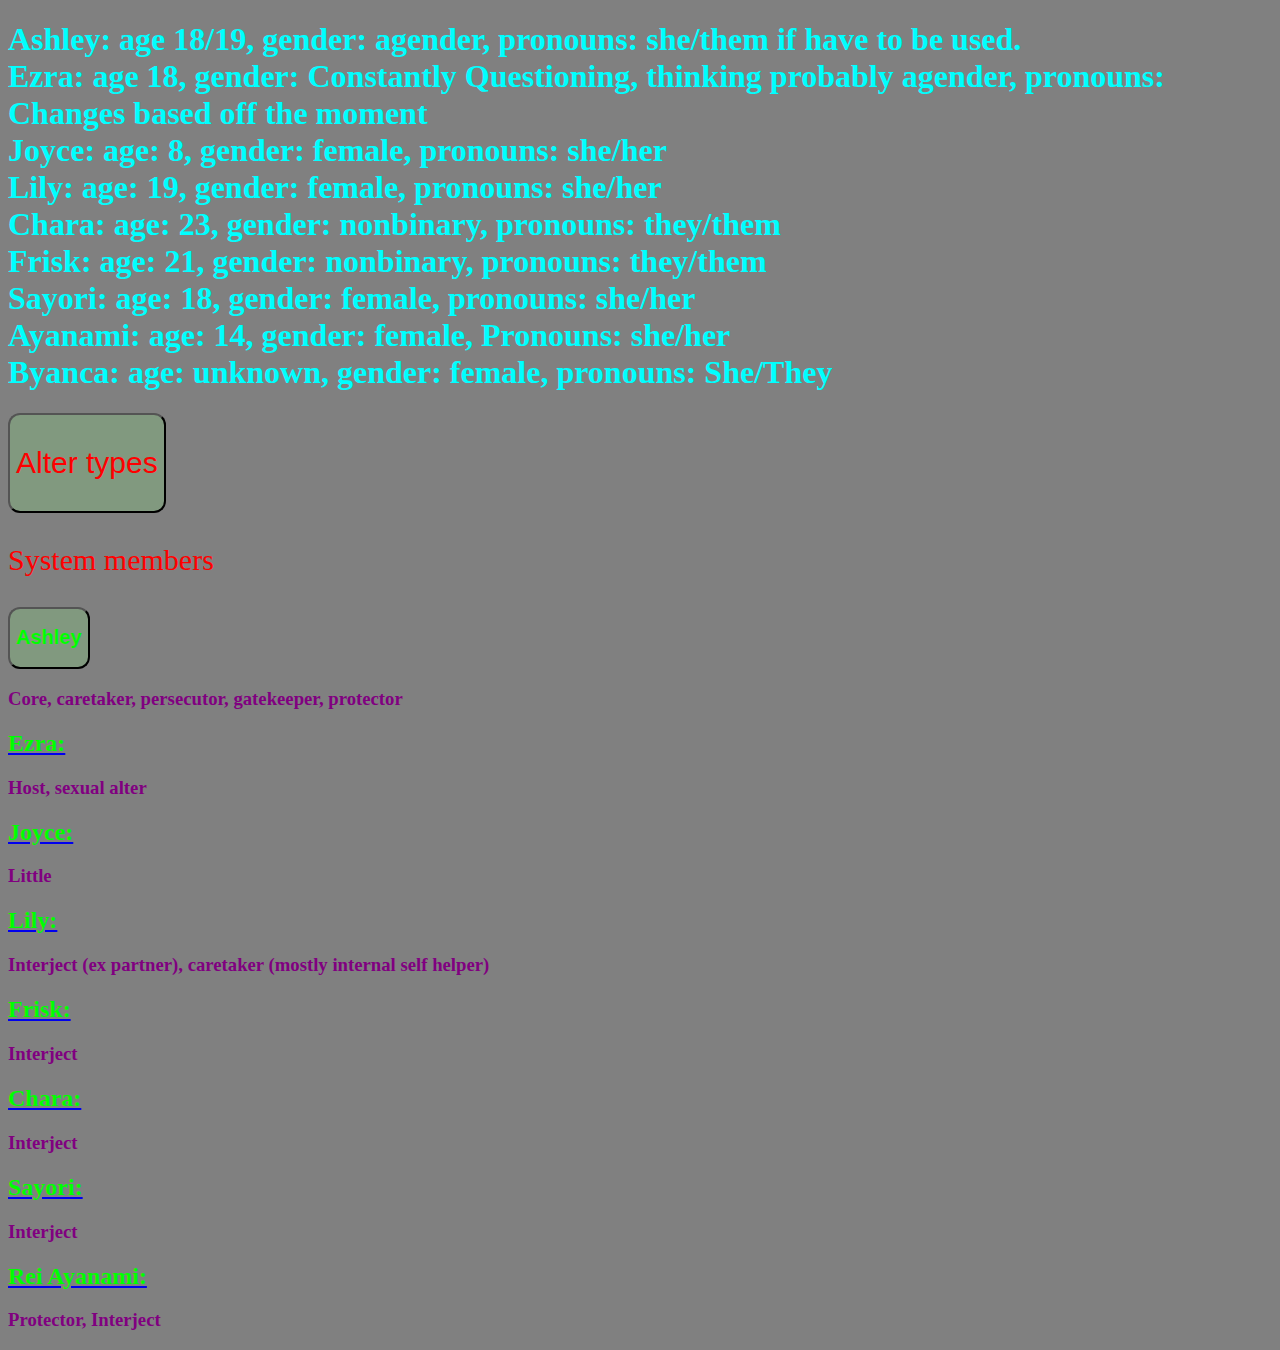
==== sysmembers.html @ 9c359b74 "Release" ====
<!DOCTYPE html>
<html>
<head>
<title>System Members </title>
<link rel="stylesheet" href="sysmembers.css">
</head>
<body>
<h1> Ashley: age 18/19,  gender: agender, pronouns: she/them if have to be used. <br>
Ezra: age 18, gender: Constantly Questioning, thinking probably agender, pronouns: Changes based off the moment<br>
Joyce: age: 8,  gender: female, pronouns: she/her<br>
Lily: age: 19, gender: female, pronouns: she/her<br>
Chara: age: 23, gender: nonbinary, pronouns: they/them<br>
Frisk: age: 21, gender: nonbinary, pronouns: they/them<br>
Sayori: age: 18, gender: female, pronouns: she/her<br>
Ayanami: age: 14, gender: female, Pronouns: she/her<br>
Byanca: age: unknown, gender: female, pronouns: She/They</h1>
<a href="Alter types/alter types.html">
	<button type="button"> <p> Alter types </p> </button> </a>
<p> System members </p>
<a href="ashley/Ashley.html">
	<button type="button"><h2>Ashley</h2></button> </a>
<h3>Core, caretaker, persecutor, gatekeeper, protector </h3>
<a href="ezra/ezra.html"> <h2> Ezra:</h2> </a>
<h3>Host, sexual alter </h3>
<a href="Joyce/Joyce.html"> <h2> Joyce:</h2> </a>
<h3>Little </h3>
<a href="Lily/Lily.html"><h2> Lily:</h2></a>
<h3> Interject (ex partner), caretaker (mostly internal self helper) </h2>
<a href="Frisk/Frisk.html"><h2> Frisk:</h2></a>
<h3>Interject</h3>
<a href="Chara/Chara.html"><h2>Chara:</h2></a>
<h3>Interject</h3>
<a href="Sayori/Sayori.html"><h2> Sayori:</h2></a> 
<h3>Interject </h3>
<a href="Ayanami/Rei Ayanami.html"><h2> Rei Ayanami:</h2></a>
<h3>Protector, Interject </h3>
</body>
</html>
---- sysmembers.css ----
body{
background-color: gray}
p{
color: red; font-size:30px}
h1{
color: cyan}
h2{
color: lime}
h3{
color: purple}
button{
    background-color: rgb(129, 153, 127);
    border-radius: 12px;
}
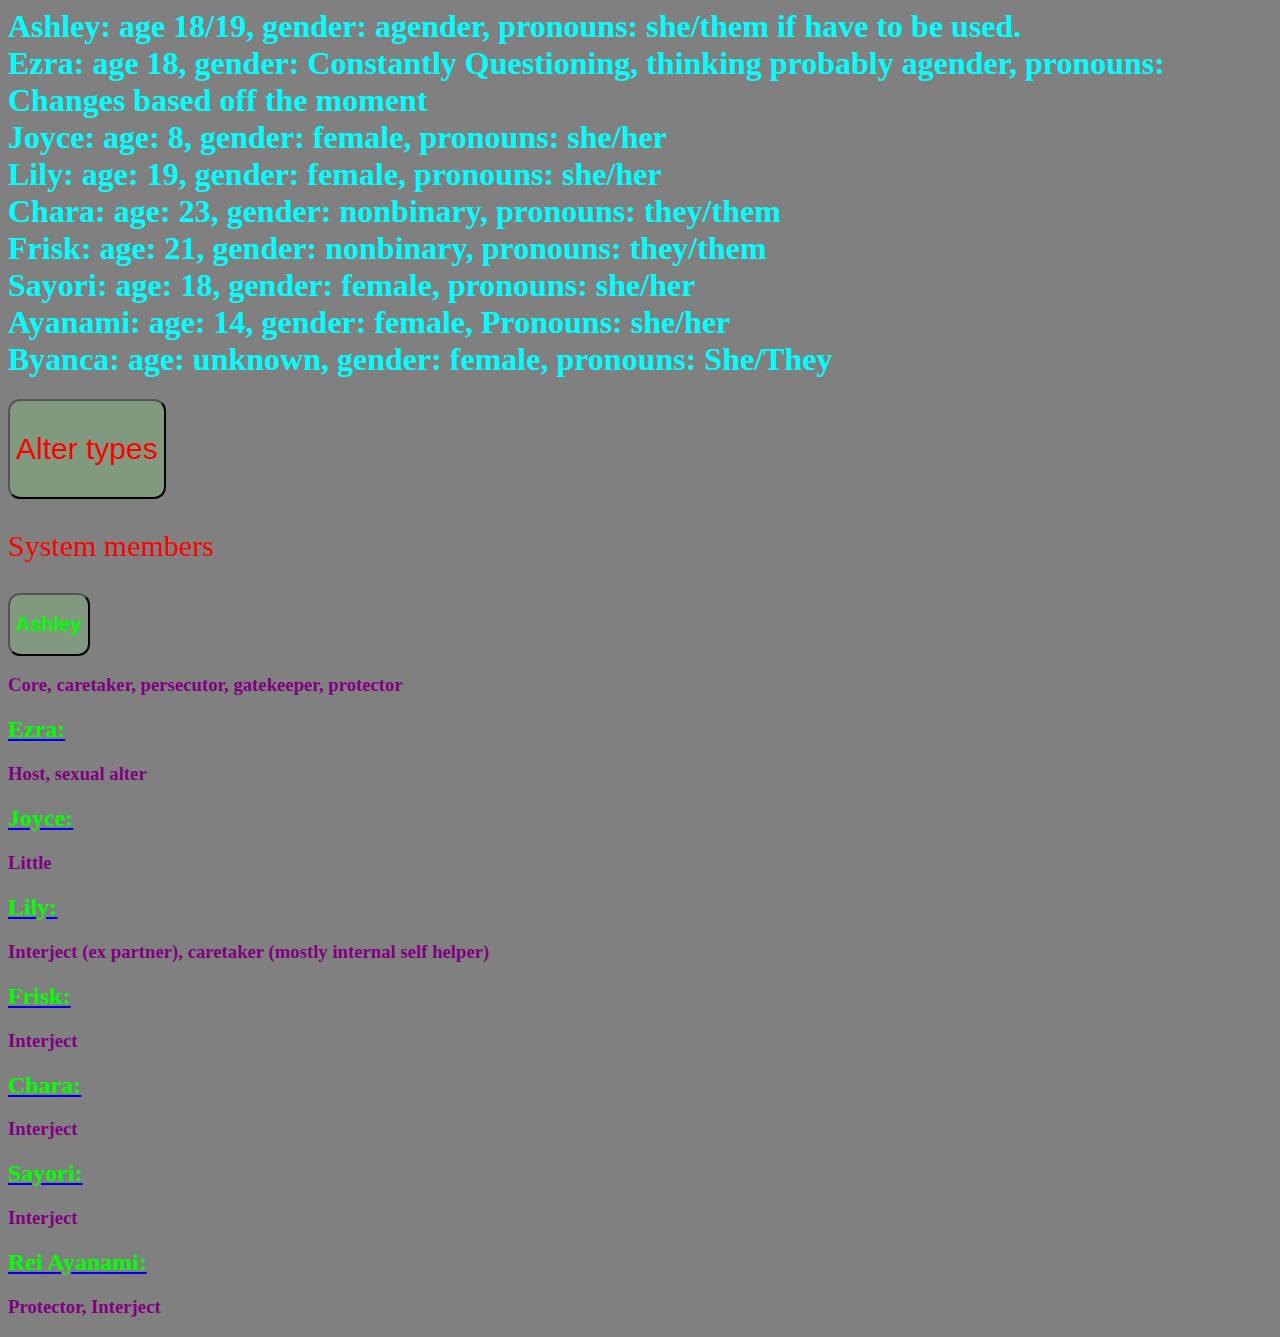
==== commit a4e1c6be: "Update sysmembers.html" ====
--- a/sysmembers.html
+++ b/sysmembers.html
@@ -1,4 +1,4 @@
-<!DOCTYPE html>
+
 <html>
 <head>
 <title>System Members </title>
@@ -34,5 +34,3 @@
 <h3>Interject </h3>
 <a href="Ayanami/Rei Ayanami.html"><h2> Rei Ayanami:</h2></a>
 <h3>Protector, Interject </h3>
-</body>
-</html>